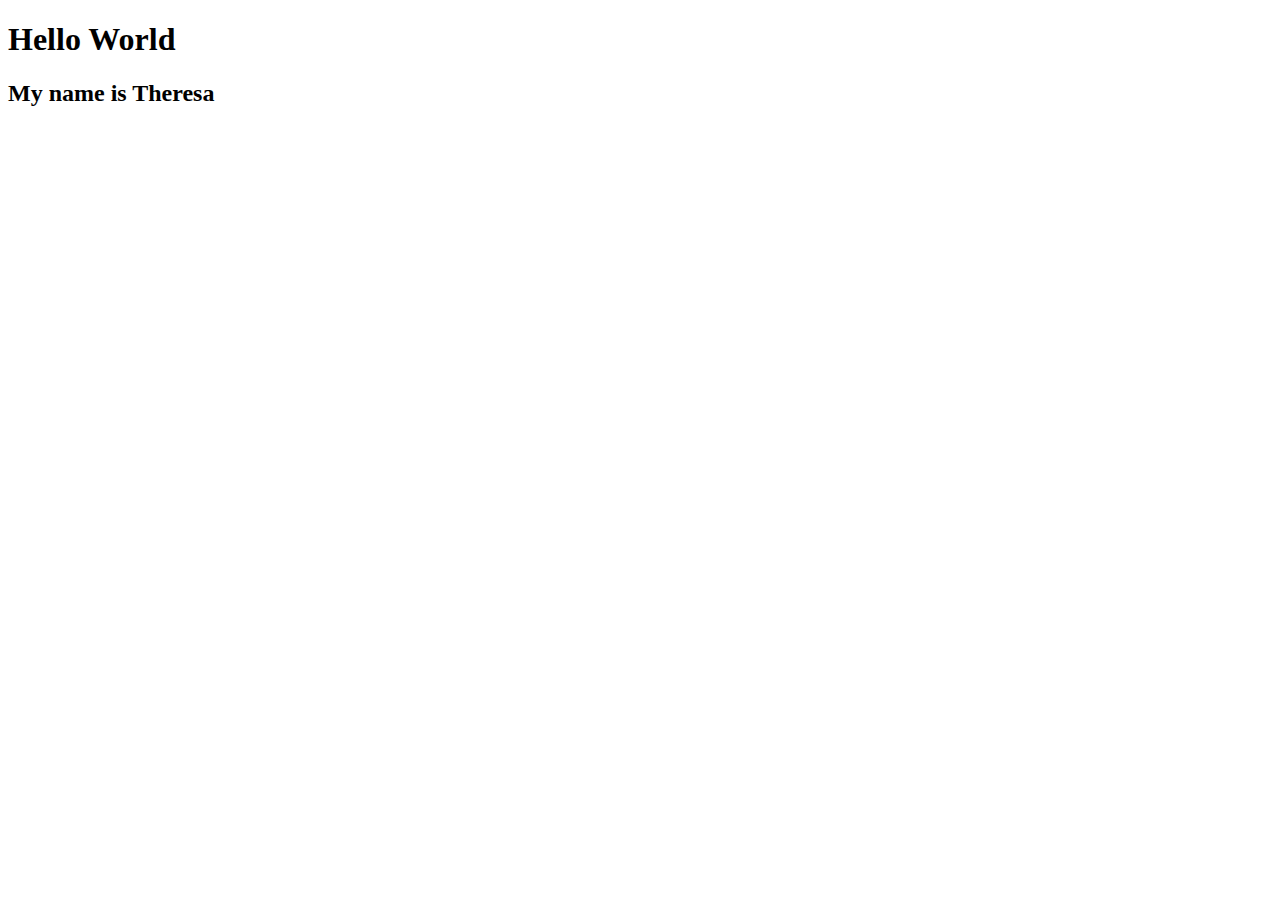
==== index.html @ 616b2cea "first commit" ====
<!DOCTYPE html>
<html lang="en">
<head>
    <meta charset="UTF-8">
    <meta http-equiv="X-UA-Compatible" content="IE=edge">
    <meta name="viewport" content="width=device-width, initial-scale=1.0">
    <title>Theresa's Website</title>
</head>
<body>
    <h1>Hello World</h1>
    <h2>My name is Theresa</h2>
</body>
</html>
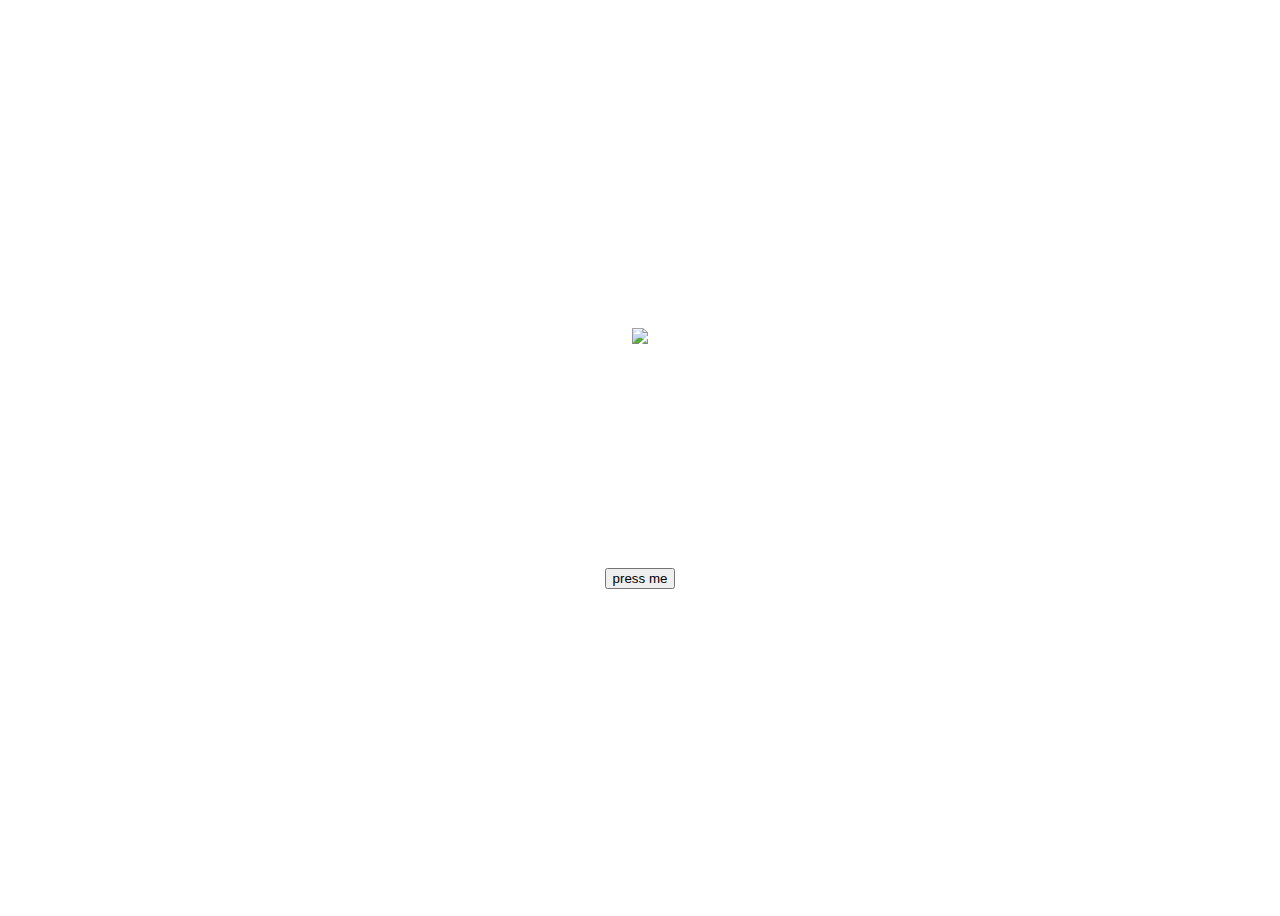
==== commit 94a37adc: "swapping pictures with javascript" ====
--- a/index.html
+++ b/index.html
@@ -1,13 +1,17 @@
 <!DOCTYPE html>
 <html lang="en">
 <head>
-    <meta charset="UTF-8">
-    <meta http-equiv="X-UA-Compatible" content="IE=edge">
-    <meta name="viewport" content="width=device-width, initial-scale=1.0">
-    <title>Theresa's Website</title>
+    <meta charset="UTF-8" />
+    <title>Picture Challenge</title>
+    <meta name="viewport" content="width=device-width, initial-scale=1.0" />
+    <meta name="description" content="" />
+    <link rel="stylesheet" href="styles/styles.css">
 </head>
 <body>
-    <h1>Hello World</h1>
-    <h2>My name is Theresa</h2>
+    <div class="content">
+        <img id="cat" class="cat-image" src="https://www.boredpanda.com/blog/wp-content/uploads/2022/07/Cat-Virus-Exe-Funny-Pics-123-62c2f23a1a130__700.jpg">
+        <button onclick="myOnClick()">press me</button>
+    </div>
+<script src="scripts/scripts.js"></script>
 </body>
 </html>--- a/styles/styles.css
+++ b/styles/styles.css
@@ -0,0 +1,20 @@
+body {
+    height: 100vh;
+}
+
+.cat-image {
+    height: 15rem;
+}
+
+.content {
+    height: 100%;
+    display: flex;
+    justify-content: center;
+    align-items: center;
+    flex-direction: column;
+}
+
+.image-container {
+    display: flex;
+    justify-content: center;
+}